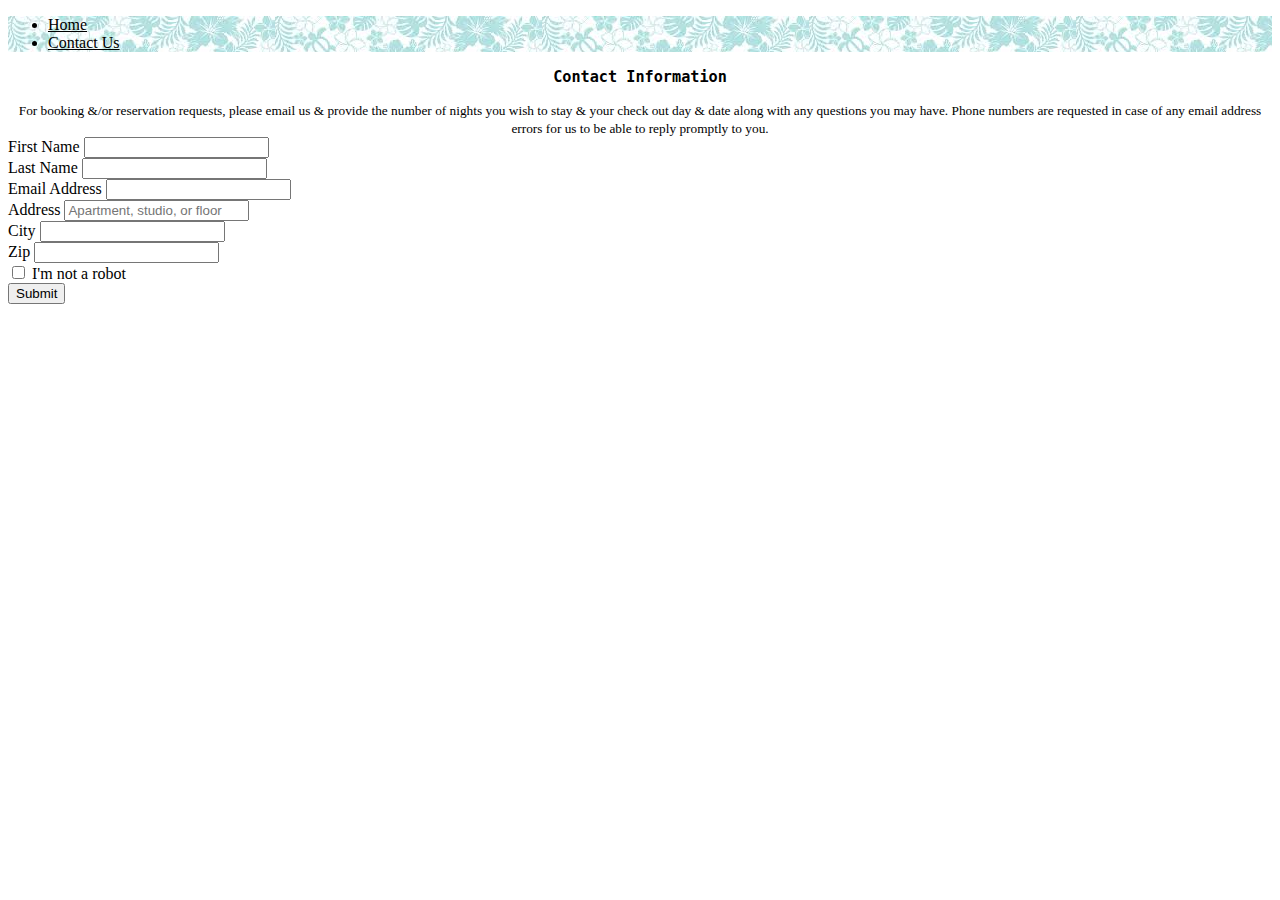
==== contact.html @ 5d097795 "inital commit" ====
<!doctype html>
<html lang="en">
  <head>
    <!-- Required meta tags -->
    <meta charset="utf-8">
    <meta name="viewport" content="width=device-width, initial-scale=1">

    <!-- Bootstrap CSS -->
    <link href="https://cdn.jsdelivr.net/npm/bootstrap@5.0.2/dist/css/bootstrap.min.css" rel="stylesheet" integrity="sha384-EVSTQN3/azprG1Anm3QDgpJLIm9Nao0Yz1ztcQTwFspd3yD65VohhpuuCOmLASjC" crossorigin="anonymous">
    <link rel="stylesheet" href="styles.css">

        <title>Kailua Kove Bed & Breakfast</title>
      </head>
      <body>
        <ul class="nav justify-content-end">
          <li class="nav-item">
            <a class="nav-link active"href="index.html">Home</a>
          </li>
          <li class="nav-item">
            <a class="nav-link" href="contact.html">Contact Us</a>
          </li>
        </ul>
        <div class="title">
            <h3>
              Contact Information
            </h3>
            <small class="text-muted">For booking &/or reservation requests, please email us & provide the number of nights you wish to stay & your check out day & date along with any questions you may have. Phone numbers are requested in case of any email address errors for us to be able to reply promptly to you.  </small>
        </div>

        <form class="row g-3">
          <div class="col-md-6">
            <label for="inputFName" class="form-label">First Name</label>
            <input type="First Name" class="form-control" id="inputFName">
          </div>
          <div class="col-md-6">
            <label for="inputLName" class="form-label">Last Name</label>
            <input type="Last Name" class="form-control" id="inputLName">
          </div>
          <div class="col-12">
            <label for="inputAddress" class="form-label">Email Address</label>
            <input type="text" class="form-control" id="inputAddress" placeholder="">
          </div>
          <div class="col-12">
            <label for="inputAddress2" class="form-label">Address</label>
            <input type="text" class="form-control" id="inputAddress" placeholder="Apartment, studio, or floor">
          </div>
          <div class="col-md-6">
            <label for="inputCity" class="form-label">City</label>
            <input type="text" class="form-control" id="inputCity">
          </div>
          <div class="col-md-2">
            <label for="inputZip" class="form-label">Zip</label>
            <input type="text" class="form-control" id="inputZip">
          </div>
          <div class="col-12">
            <div class="form-check">
              <input class="form-check-input" type="checkbox" id="gridCheck">
              <label class="form-check-label" for="gridCheck">
                I'm not a robot
              </label>
            </div>
          </div>
          <div class="col-12">
            <button type="submit" class="btn btn-primary">Submit</button>
          </div>
        </form>

<iframe src="https://www.google.com/maps/embed?pb=!1m18!1m12!1m3!1d3756.7461080845333!2d-155.9826292779562!3d19.680834344343637!2m3!1f0!2f0!3f0!3m2!1i1024!2i768!4f13.1!3m3!1m2!1s0x79540c21760cfcf9%3A0xfc8819dc6ed4d51c!2sHonu%20Kai%20Bed%20%26%20Breakfast!5e0!3m2!1sen!2sus!4v1658687720853!5m2!1sen!2sus" width="600" height="450" style="border:0;" allowfullscreen="" loading="lazy" referrerpolicy="no-referrer-when-downgrade"></iframe>


    <!-- Optional JavaScript; choose one of the two! -->

    <!-- Option 1: Bootstrap Bundle with Popper -->
    <script src="https://cdn.jsdelivr.net/npm/bootstrap@5.0.2/dist/js/bootstrap.bundle.min.js" integrity="sha384-MrcW6ZMFYlzcLA8Nl+NtUVF0sA7MsXsP1UyJoMp4YLEuNSfAP+JcXn/tWtIaxVXM" crossorigin="anonymous"></script>

    <!-- Option 2: Separate Popper and Bootstrap JS -->
    <!--
    <script src="https://cdn.jsdelivr.net/npm/@popperjs/core@2.9.2/dist/umd/popper.min.js" integrity="sha384-IQsoLXl5PILFhosVNubq5LC7Qb9DXgDA9i+tQ8Zj3iwWAwPtgFTxbJ8NT4GN1R8p" crossorigin="anonymous"></script>
    <script src="https://cdn.jsdelivr.net/npm/bootstrap@5.0.2/dist/js/bootstrap.min.js" integrity="sha384-cVKIPhGWiC2Al4u+LWgxfKTRIcfu0JTxR+EQDz/bgldoEyl4H0zUF0QKbrJ0EcQF" crossorigin="anonymous"></script>
    -->
  </body>
</html>
---- styles.css ----
@charset "UTF-8";

ul{
  background: url("background.jpg");
}

.nav-link{
  color: black;
  display: block;
}

h3{
  font-family: monospace;
}
.title{
  text-align: center;
}

form{
  width: 90%;
}

.card-group{
  margin-top: 50px;
}

iframe{
  float:right;
  width: 60%;
  margin-right: 200px;
}
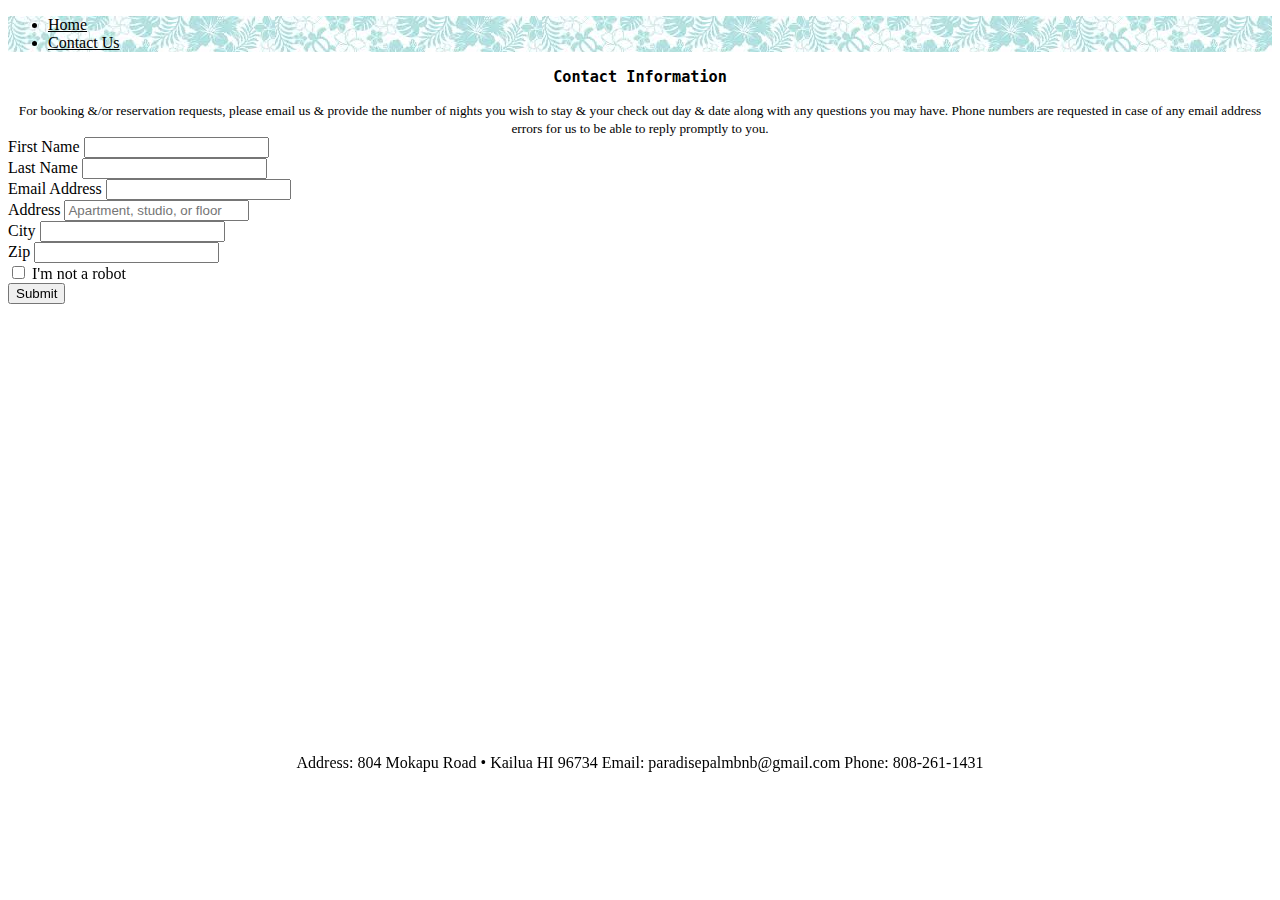
==== commit 1d5eff3f: "second commit" ====
--- a/contact.html
+++ b/contact.html
@@ -14,7 +14,7 @@
       <body>
         <ul class="nav justify-content-end">
           <li class="nav-item">
-            <a class="nav-link active"href="index.html">Home</a>
+            <a class="nav-link active" href="index.html">Home</a>
           </li>
           <li class="nav-item">
             <a class="nav-link" href="contact.html">Contact Us</a>
@@ -30,11 +30,11 @@
         <form class="row g-3">
           <div class="col-md-6">
             <label for="inputFName" class="form-label">First Name</label>
-            <input type="First Name" class="form-control" id="inputFName">
+            <input type="text" class="form-control" id="inputFName">
           </div>
           <div class="col-md-6">
             <label for="inputLName" class="form-label">Last Name</label>
-            <input type="Last Name" class="form-control" id="inputLName">
+            <input type="text" class="form-control" id="inputLName">
           </div>
           <div class="col-12">
             <label for="inputAddress" class="form-label">Email Address</label>
@@ -42,7 +42,7 @@
           </div>
           <div class="col-12">
             <label for="inputAddress2" class="form-label">Address</label>
-            <input type="text" class="form-control" id="inputAddress" placeholder="Apartment, studio, or floor">
+            <input type="text" class="form-control" id="inputAddress2" placeholder="Apartment, studio, or floor">
           </div>
           <div class="col-md-6">
             <label for="inputCity" class="form-label">City</label>
@@ -68,6 +68,12 @@
 <iframe src="https://www.google.com/maps/embed?pb=!1m18!1m12!1m3!1d3756.7461080845333!2d-155.9826292779562!3d19.680834344343637!2m3!1f0!2f0!3f0!3m2!1i1024!2i768!4f13.1!3m3!1m2!1s0x79540c21760cfcf9%3A0xfc8819dc6ed4d51c!2sHonu%20Kai%20Bed%20%26%20Breakfast!5e0!3m2!1sen!2sus!4v1658687720853!5m2!1sen!2sus" width="600" height="450" style="border:0;" allowfullscreen="" loading="lazy" referrerpolicy="no-referrer-when-downgrade"></iframe>
 
 
+
+<footer>Address: 804 Mokapu Road • Kailua HI 96734
+Email: paradisepalmbnb@gmail.com
+Phone: 808-261-1431
+</footer>
+
     <!-- Optional JavaScript; choose one of the two! -->
 
     <!-- Option 1: Bootstrap Bundle with Popper -->
--- a/styles.css
+++ b/styles.css
@@ -2,6 +2,12 @@
 
 ul{
   background: url("background.jpg");
+}
+
+.container2{
+  background: url("images/background.png");
+  padding: 10%;
+  margin-top: 50px;
 }
 
 .nav-link{
@@ -11,13 +17,14 @@
 
 h3{
   font-family: monospace;
+  text-align: center;
 }
 .title{
   text-align: center;
 }
 
 form{
-  width: 90%;
+  width: 99%;
 }
 
 .card-group{
@@ -26,6 +33,24 @@
 
 iframe{
   float:right;
-  width: 60%;
-  margin-right: 200px;
+  width: 99%;
+  margin-left: 100px;
+  margin-right: 5px;
 }
+
+footer{
+  text-align: center;
+  margin-top: 270px;
+}
+
+.column1 .column2{
+  width: 50%;
+}
+.column1{
+  float: left;
+  margin-left: 125px;
+}
+.column2{
+  float:right;
+  margin-right: 150px;
+}
